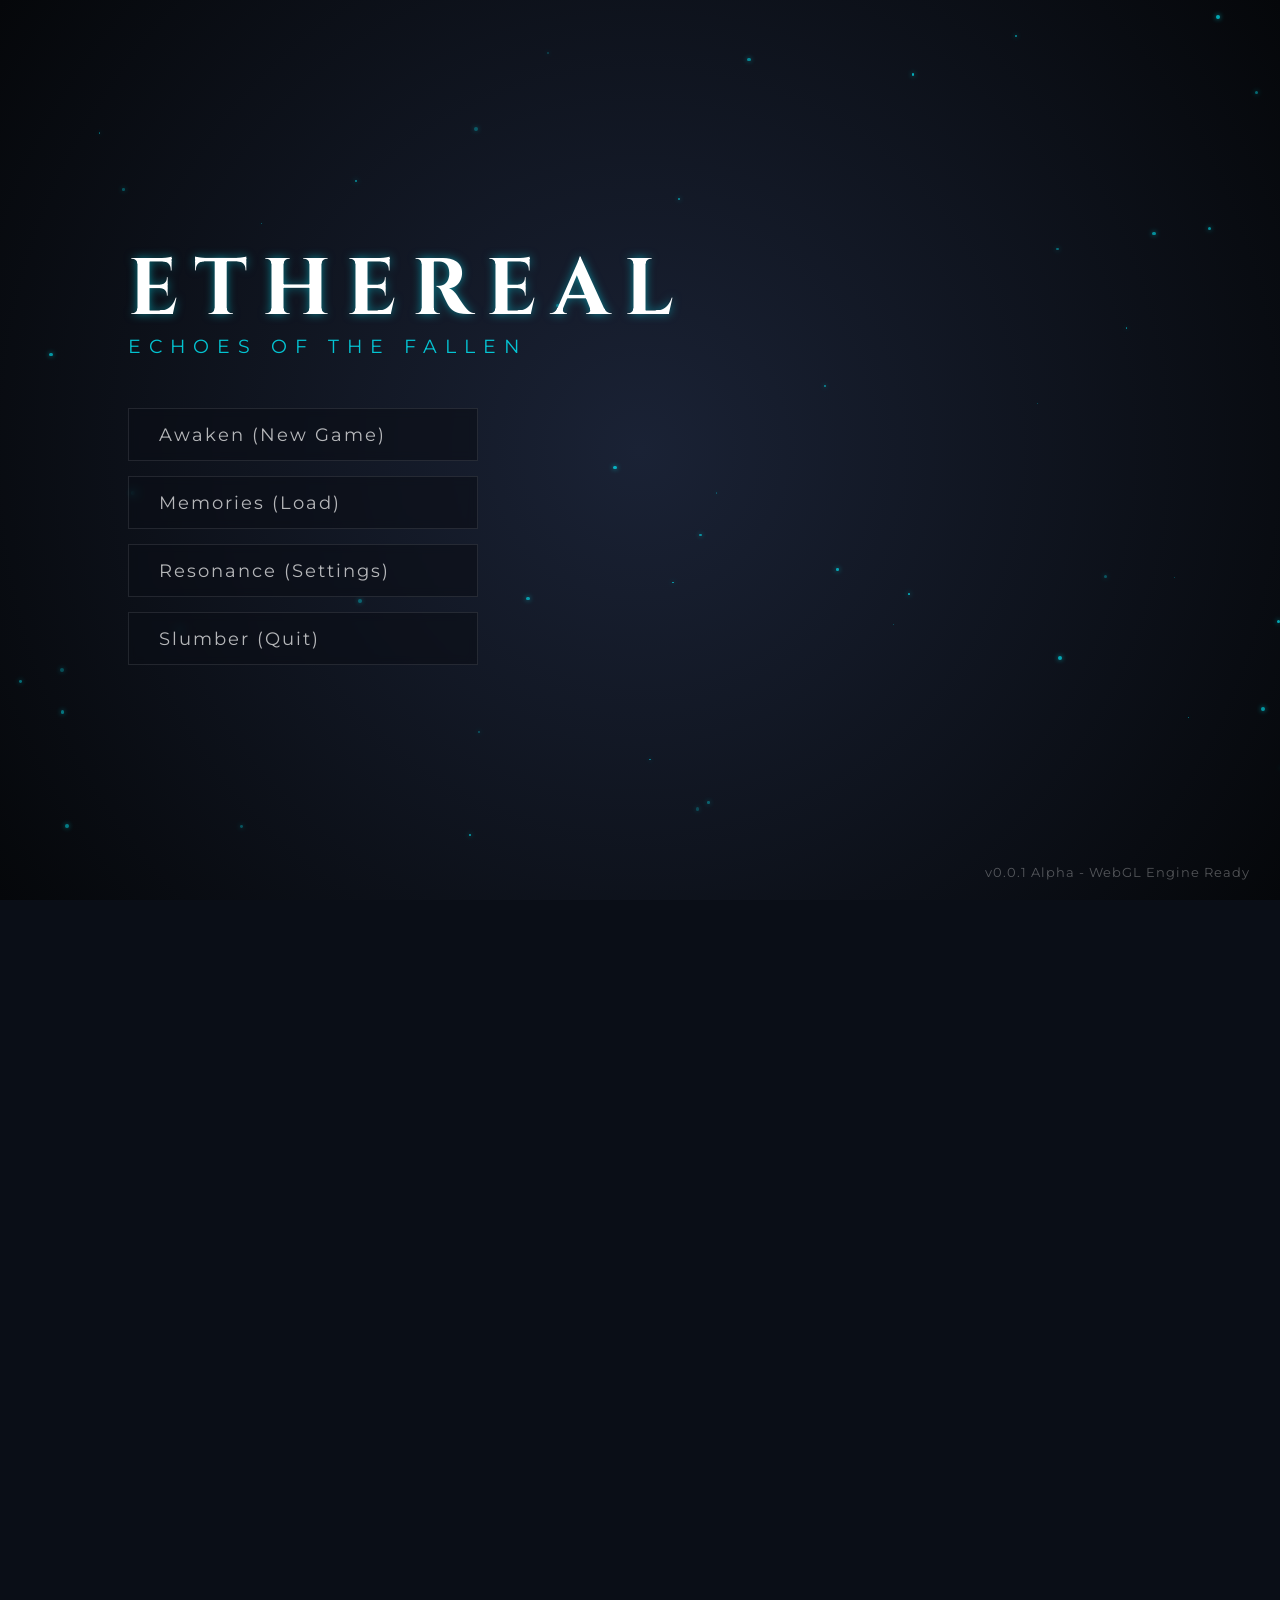
==== index.html @ 35570cd0 "Rename game.html to index.html" ====
<!DOCTYPE html>
<html lang="en">
<head>
    <meta charset="UTF-8">
    <meta name="viewport" content="width=device-width, initial-scale=1.0">
    <title>Project: Ethereal - Main Menu</title>
    <link rel="stylesheet" href="style.css">
    <link href="https://fonts.googleapis.com/css2?family=Cinzel:wght@400;700&family=Montserrat:wght@300;400&display=swap" rel="stylesheet">
</head>
<body>
    <div id="particle-container"></div>

    <div class="game-background"></div>

    <div class="menu-container">
        <div class="game-title">
            <h1 class="title-main">ETHEREAL</h1>
            <p class="title-sub">ECHOES OF THE FALLEN</p>
        </div>

        <nav class="menu-options">
            <button class="menu-btn" data-action="new-game">
                <span class="btn-text">Awaken (New Game)</span>
                <div class="btn-glare"></div>
            </button>
            <button class="menu-btn" data-action="load-game">
                <span class="btn-text">Memories (Load)</span>
                <div class="btn-glare"></div>
            </button>
            <button class="menu-btn" data-action="settings">
                <span class="btn-text">Resonance (Settings)</span>
                <div class="btn-glare"></div>
            </button>
            <button class="menu-btn" data-action="extra-modes" style="display: none;">
                <span class="btn-text">Realms (Extras)</span>
                <div class="btn-glare"></div>
            </button>
            <button class="menu-btn" data-action="quit">
                <span class="btn-text">Slumber (Quit)</span>
                <div class="btn-glare"></div>
            </button>
        </nav>
        
        <div class="version-info">v0.0.1 Alpha - WebGL Engine Ready</div>
    </div>
<div id="loading-screen" class="hidden">
        <div class="loading-content">
            <div class="loading-icon"></div>
            <div class="loading-text">Synchronizing World Data...</div>
            <div class="progress-bar-container">
                <div class="progress-bar" id="progress-bar"></div>
            </div>
            <div class="progress-percentage" id="progress-text">0%</div>
        </div>
    </div>
    <div id="game-world" class="hidden-world">
        <div class="layer sky"></div>
        <div class="layer mountains-back"></div>
        <div class="layer mountains-front"></div>
        <div class="ground" id="walkable-ground"></div>
        
        <div id="player">
            <div class="player-sprite" id="player-visual">
                <div class="player-core"></div>
                <div class="player-trail"></div>
            </div>
        </div>
        </div>
    </div>
    ```

---

### Bước 2: Thêm Nghệ thuật Môi trường vào `style.css`

Mở file `style.css`, cuộn xuống **DƯỚI CÙNG** và dán toàn bộ đoạn mã này. Chú ý cách tôi dùng `box-shadow` và màu sắc để tạo cảm giác mặt đất đang phát ra nguồn năng lượng bí ẩn.

```css
/* =========================================
   HỆ THỐNG THẾ GIỚI MỞ (GAME WORLD)
   ========================================= */

#game-world {
    position: absolute;
    top: 0;
    left: 0;
    width: 100vw;
    height: 100vh;
    overflow: hidden;
    background-color: var(--bg-dark);
    z-index: 50; /* Nằm dưới Loading Screen nhưng trên Menu */
    opacity: 0;
    pointer-events: none; /* Không cho tương tác khi chưa load xong */
    transition: opacity 2s ease-in-out; /* Hiệu ứng sáng dần lên (Fade in) siêu mượt */
}

/* Class kích hoạt thế giới sau khi load xong */
#game-world.active {
    opacity: 1;
    pointer-events: auto;
}

.layer {
    position: absolute;
    bottom: 0;
    left: 0;
    width: 100%;
    height: 100%;
}

/* 1. Bầu trời ma thuật (Gradient từ tối sang xanh sẫm) */
.sky {
    background: linear-gradient(to bottom, #05070a 0%, #111827 50%, #1e293b 100%);
    z-index: 1;
}

/* 2. Dãy núi xa (Dùng kỹ thuật Inline SVG để vẽ núi trực tiếp bằng code) */
.mountains-back {
    height: 60%;
    /* Mã hóa SVG thành background image */
    background: url('data:image/svg+xml;utf8,<svg viewBox="0 0 1000 300" xmlns="http://www.w3.org/2000/svg"><path d="M0,300 L0,150 L150,50 L300,200 L500,80 L700,220 L850,100 L1000,250 L1000,300 Z" fill="%230f172a"/></svg>') repeat-x bottom left;
    background-size: auto 100%;
    z-index: 2;
    opacity: 0.6; /* Mờ đi để tạo hiệu ứng không khí xa xăm */
}

/* 3. Dãy núi gần (Màu đậm hơn, sắc nét hơn) */
.mountains-front {
    height: 40%;
    background: url('data:image/svg+xml;utf8,<svg viewBox="0 0 1000 300" xmlns="http://www.w3.org/2000/svg"><path d="M0,300 L0,200 L100,120 L250,220 L400,150 L600,250 L800,130 L1000,200 L1000,300 Z" fill="%23090e17"/></svg>') repeat-x bottom left;
    background-size: auto 100%;
    z-index: 3;
}

/* 4. Mặt đất (Nơi nhân vật sẽ đứng và chiến đấu) */
.ground {
    position: absolute;
    bottom: 0;
    left: 0;
    width: 100%;
    height: 15vh; /* Chiếm 15% chiều cao màn hình từ dưới lên */
    background: linear-gradient(to bottom, #020406 0%, #000000 100%);
    
    /* Viền trên cùng phát sáng màu Cyan ma thuật */
    border-top: 2px solid var(--primary-color);
    box-shadow: 0 -15px 40px rgba(0, 240, 255, 0.15), 
                inset 0 10px 20px rgba(0, 240, 255, 0.05);
    z-index: 10;
}
    <script src="script.js"></script> </body>
</html>
    <script src="script.js"></script>
</body>
</html>
---- style.css ----
:root {
    --primary-color: #00f0ff; 
    --bg-dark: #0a0e17;
    --text-glow: 0 0 10px rgba(0, 240, 255, 0.5);
    --btn-bg: rgba(10, 14, 23, 0.6);
    --font-title: 'Cinzel', serif;
    --font-ui: 'Montserrat', sans-serif;
}

* {
    margin: 0;
    padding: 0;
    box-sizing: border-box;
    user-select: none; 
}

body, html {
    width: 100vw;
    height: 100vh;
    overflow: hidden;
    background-color: var(--bg-dark);
    font-family: var(--font-ui);
}

/* Background gradient u ám bí ẩn */
.game-background {
    position: absolute;
    top: 0;
    left: 0;
    width: 100%;
    height: 100%;
    background: radial-gradient(circle at center, #1a2235 0%, #05070a 100%);
    z-index: 1;
}

/* Hạt particles JS sẽ sinh ra ở đây */
#particle-container {
    position: absolute;
    width: 100%;
    height: 100%;
    z-index: 2;
    pointer-events: none;
}

.menu-container {
    position: relative;
    z-index: 10;
    display: flex;
    flex-direction: column;
    justify-content: center;
    height: 100%;
    padding-left: 10%; 
}

/* Xử lý Title */
.game-title {
    margin-bottom: 50px;
    animation: float 4s ease-in-out infinite;
}

.title-main {
    font-family: var(--font-title);
    font-size: 5rem;
    color: #ffffff;
    letter-spacing: 15px;
    text-shadow: var(--text-glow);
}

.title-sub {
    font-size: 1.2rem;
    color: var(--primary-color);
    letter-spacing: 8px;
    margin-top: -10px;
    opacity: 0.8;
}

/* Xử lý Navigation Buttons */
.menu-options {
    display: flex;
    flex-direction: column;
    gap: 15px;
    width: 350px;
}

.menu-btn {
    position: relative;
    background: var(--btn-bg);
    border: 1px solid rgba(255, 255, 255, 0.1);
    padding: 15px 30px;
    text-align: left;
    cursor: pointer;
    overflow: hidden;
    transition: all 0.3s ease;
    backdrop-filter: blur(5px);
}

.btn-text {
    position: relative;
    z-index: 2;
    color: rgba(255, 255, 255, 0.7);
    font-family: var(--font-ui);
    font-size: 1.1rem;
    font-weight: 400;
    letter-spacing: 2px;
    transition: color 0.3s ease, transform 0.3s ease;
    display: block;
}

.menu-btn:hover {
    border-color: var(--primary-color);
    box-shadow: inset 0 0 20px rgba(0, 240, 255, 0.2);
    transform: translateX(15px); 
}

.menu-btn:hover .btn-text {
    color: #ffffff;
    text-shadow: 0 0 8px var(--primary-color);
    transform: scale(1.05);
}

.menu-btn .btn-glare {
    position: absolute;
    top: 0;
    left: -100%;
    width: 50%;
    height: 100%;
    background: linear-gradient(90deg, transparent, rgba(0, 240, 255, 0.4), transparent);
    transform: skewX(-20deg);
    transition: 0s;
    z-index: 1;
}

.menu-btn:hover .btn-glare {
    left: 200%;
    transition: left 0.6s ease-in-out;
}

.version-info {
    position: absolute;
    bottom: 20px;
    right: 30px;
    color: rgba(255,255,255,0.3);
    font-size: 0.8rem;
    letter-spacing: 1px;
}

@keyframes float {
    0% { transform: translateY(0px); }
    50% { transform: translateY(-10px); }
    100% { transform: translateY(0px); }
}

/* =========================================
   HỆ THỐNG LOADING SCREEN
   ========================================= */

#loading-screen {
    position: fixed;
    top: 0;
    left: 0;
    width: 100vw;
    height: 100vh;
    background-color: var(--bg-dark); 
    z-index: 999; 
    display: flex;
    justify-content: center;
    align-items: center;
    opacity: 1;
    transition: opacity 0.8s ease-in-out;
}

#loading-screen.hidden {
    opacity: 0;
    pointer-events: none;
}

.loading-content {
    display: flex;
    flex-direction: column;
    align-items: center;
    width: 60%;
    max-width: 700px;
}

.loading-icon {
    width: 50px;
    height: 50px;
    border: 3px solid transparent;
    border-top-color: var(--primary-color);
    border-bottom-color: var(--primary-color);
    border-radius: 50%;
    animation: spin 1.2s cubic-bezier(0.5, 0.1, 0.4, 0.9) infinite;
    margin-bottom: 25px;
}

.loading-text {
    color: rgba(255, 255, 255, 0.8);
    font-family: var(--font-ui);
    letter-spacing: 3px;
    margin-bottom: 15px;
    text-shadow: 0 0 8px var(--primary-color);
    height: 24px; 
}

.progress-bar-container {
    width: 100%;
    height: 3px;
    background-color: rgba(255, 255, 255, 0.1);
    border-radius: 2px;
    overflow: hidden;
    position: relative;
    box-shadow: inset 0 0 5px rgba(0,0,0,0.5);
}

.progress-bar {
    width: 0%;
    height: 100%;
    background-color: var(--primary-color);
    box-shadow: 0 0 10px var(--primary-color), 0 0 20px var(--primary-color);
    transition: width 0.1s linear; 
}

.progress-percentage {
    margin-top: 15px;
    color: var(--primary-color);
    font-family: var(--font-title);
    font-size: 1.2rem;
    letter-spacing: 2px;
}

@keyframes spin {
    0% { transform: rotate(0deg); }
    100% { transform: rotate(360deg); }
}

/* =========================================
   HỆ THỐNG THẾ GIỚI MỞ (GAME WORLD)
   ========================================= */

#game-world {
    position: absolute;
    top: 0;
    left: 0;
    width: 100vw;
    height: 100vh;
    overflow: hidden;
    background-color: var(--bg-dark);
    z-index: 50; 
    opacity: 0;
    pointer-events: none; 
    transition: opacity 2s ease-in-out; 
}

#game-world.active {
    opacity: 1;
    pointer-events: auto;
}

.layer {
    position: absolute;
    bottom: 0;
    left: 0;
    width: 100%;
    height: 100%;
}

.sky {
    background: linear-gradient(to bottom, #05070a 0%, #111827 50%, #1e293b 100%);
    z-index: 1;
}

.mountains-back {
    height: 60%;
    background: url('data:image/svg+xml;utf8,<svg viewBox="0 0 1000 300" xmlns="http://www.w3.org/2000/svg"><path d="M0,300 L0,150 L150,50 L300,200 L500,80 L700,220 L850,100 L1000,250 L1000,300 Z" fill="%230f172a"/></svg>') repeat-x bottom left;
    background-size: auto 100%;
    z-index: 2;
    opacity: 0.6; 
}

.mountains-front {
    height: 40%;
    background: url('data:image/svg+xml;utf8,<svg viewBox="0 0 1000 300" xmlns="http://www.w3.org/2000/svg"><path d="M0,300 L0,200 L100,120 L250,220 L400,150 L600,250 L800,130 L1000,200 L1000,300 Z" fill="%23090e17"/></svg>') repeat-x bottom left;
    background-size: auto 100%;
    z-index: 3;
}

/* 4. Mặt đất (Nơi nhân vật sẽ đứng và chiến đấu) - CẬP NHẬT HIỆU ỨNG PARALLAX Ở ĐÂY */
.ground {
    position: absolute;
    bottom: 0;
    left: 0;
    width: 100%;
    height: 15vh;
    /* Thêm các vạch kẻ dọc mờ ảo (Lưới không gian) để thấy rõ tốc độ chạy */
    background: 
        repeating-linear-gradient(90deg, transparent, transparent 200px, rgba(0, 240, 255, 0.15) 200px, rgba(0, 240, 255, 0.15) 202px),
        linear-gradient(to bottom, #020406 0%, #000000 100%);
    
    border-top: 2px solid var(--primary-color);
    box-shadow: 0 -15px 40px rgba(0, 240, 255, 0.15), 
                inset 0 10px 20px rgba(0, 240, 255, 0.05);
    z-index: 10;
    will-change: background-position; /* Tối ưu hóa GPU cho việc cuộn */
}

/* =========================================
   HỆ THỐNG NHÂN VẬT & ANIMATION
   ========================================= */

#player {
    position: absolute;
    bottom: 15vh; 
    left: 10vw; 
    width: 40px;  
    height: 80px; 
    z-index: 20;
    will-change: transform; 
}

.player-sprite {
    width: 100%;
    height: 100%;
    position: relative;
    transition: transform 0.1s ease-out; 
}

.player-core {
    width: 100%;
    height: 100%;
    background: linear-gradient(180deg, #ffffff 0%, var(--primary-color) 100%);
    border-radius: 20px 20px 5px 5px; 
    box-shadow: 0 0 20px var(--primary-color), 
                inset 0 0 10px rgba(255,255,255,0.8);
    position: relative;
    z-index: 2;
}

.player-trail {
    position: absolute;
    bottom: -5px;
    left: 10%;
    width: 80%;
    height: 10px;
    background: var(--primary-color);
    border-radius: 50%;
    filter: blur(8px);
    opacity: 0.8;
}

/* --- HỆ THỐNG ANIMATION CƠ BẢN --- */

@keyframes breathe {
    0%, 100% { transform: scaleY(1); }
    50% { transform: scaleY(0.95) translateY(2px); }
}
.idle .player-core {
    animation: breathe 2s infinite ease-in-out;
}

.running .player-core {
    transform: skewX(-10deg) scaleY(0.95);
    box-shadow: 0 0 30px var(--primary-color);
}

.jumping .player-core {
    transform: scaleY(1.1) scaleX(0.9);
}
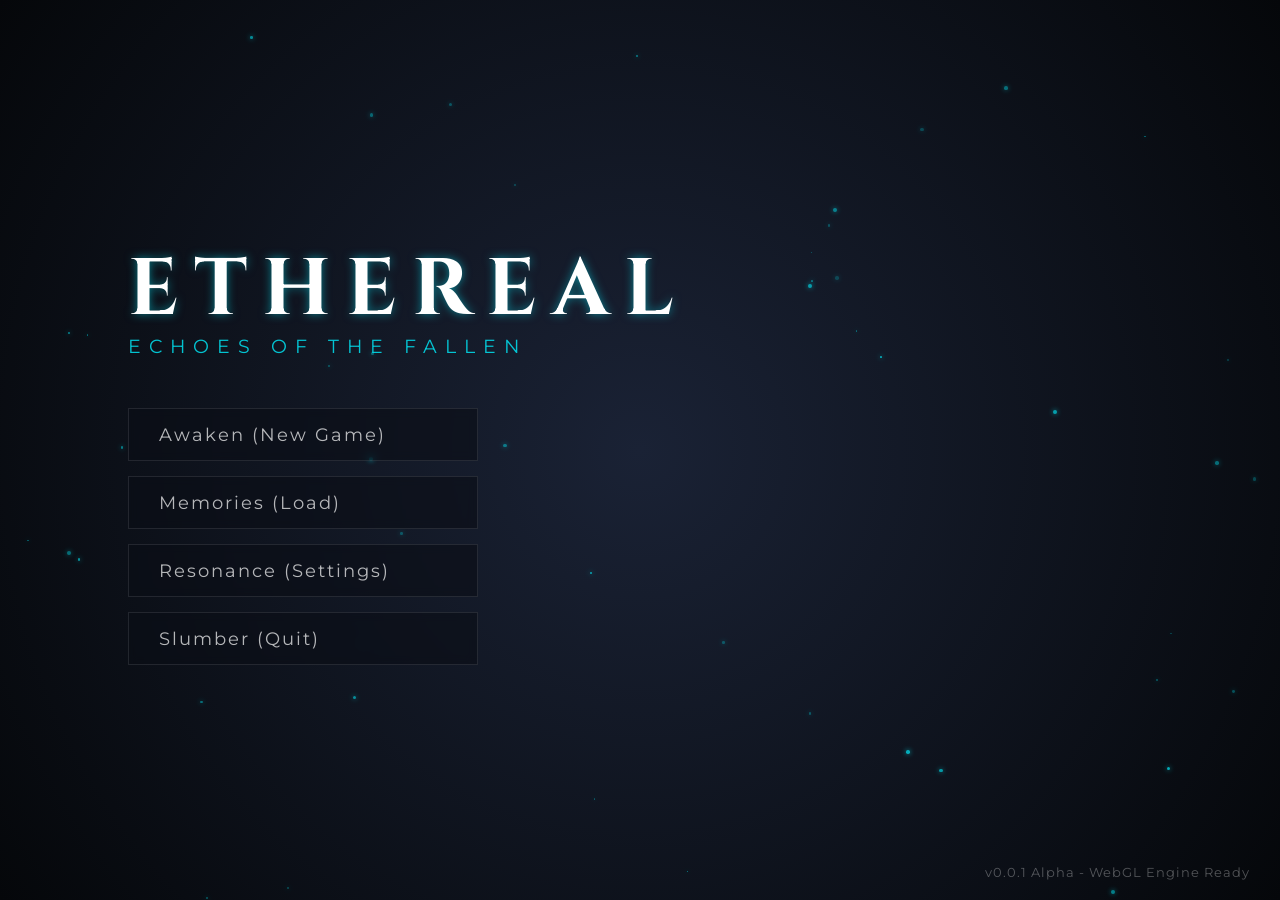
==== commit e3895eb6: "Update index.html" ====
--- a/index.html
+++ b/index.html
@@ -43,7 +43,8 @@
         
         <div class="version-info">v0.0.1 Alpha - WebGL Engine Ready</div>
     </div>
-<div id="loading-screen" class="hidden">
+
+    <div id="loading-screen" class="hidden">
         <div class="loading-content">
             <div class="loading-icon"></div>
             <div class="loading-text">Synchronizing World Data...</div>
@@ -53,6 +54,7 @@
             <div class="progress-percentage" id="progress-text">0%</div>
         </div>
     </div>
+
     <div id="game-world" class="hidden-world">
         <div class="layer sky"></div>
         <div class="layer mountains-back"></div>
@@ -63,92 +65,18 @@
             <div class="player-sprite" id="player-visual">
                 <div class="player-core"></div>
                 <div class="player-trail"></div>
+                
+                <div class="sword-slash" id="sword-slash"></div>
             </div>
         </div>
+
+        <div class="enemy" id="enemy-1">
+            <div class="enemy-core"></div>
+            <div class="enemy-hp-bar"><div class="enemy-hp-fill" id="enemy-hp-fill"></div></div>
         </div>
+
     </div>
-    ```
 
----
-
-### Bước 2: Thêm Nghệ thuật Môi trường vào `style.css`
-
-Mở file `style.css`, cuộn xuống **DƯỚI CÙNG** và dán toàn bộ đoạn mã này. Chú ý cách tôi dùng `box-shadow` và màu sắc để tạo cảm giác mặt đất đang phát ra nguồn năng lượng bí ẩn.
-
-```css
-/* =========================================
-   HỆ THỐNG THẾ GIỚI MỞ (GAME WORLD)
-   ========================================= */
-
-#game-world {
-    position: absolute;
-    top: 0;
-    left: 0;
-    width: 100vw;
-    height: 100vh;
-    overflow: hidden;
-    background-color: var(--bg-dark);
-    z-index: 50; /* Nằm dưới Loading Screen nhưng trên Menu */
-    opacity: 0;
-    pointer-events: none; /* Không cho tương tác khi chưa load xong */
-    transition: opacity 2s ease-in-out; /* Hiệu ứng sáng dần lên (Fade in) siêu mượt */
-}
-
-/* Class kích hoạt thế giới sau khi load xong */
-#game-world.active {
-    opacity: 1;
-    pointer-events: auto;
-}
-
-.layer {
-    position: absolute;
-    bottom: 0;
-    left: 0;
-    width: 100%;
-    height: 100%;
-}
-
-/* 1. Bầu trời ma thuật (Gradient từ tối sang xanh sẫm) */
-.sky {
-    background: linear-gradient(to bottom, #05070a 0%, #111827 50%, #1e293b 100%);
-    z-index: 1;
-}
-
-/* 2. Dãy núi xa (Dùng kỹ thuật Inline SVG để vẽ núi trực tiếp bằng code) */
-.mountains-back {
-    height: 60%;
-    /* Mã hóa SVG thành background image */
-    background: url('data:image/svg+xml;utf8,<svg viewBox="0 0 1000 300" xmlns="http://www.w3.org/2000/svg"><path d="M0,300 L0,150 L150,50 L300,200 L500,80 L700,220 L850,100 L1000,250 L1000,300 Z" fill="%230f172a"/></svg>') repeat-x bottom left;
-    background-size: auto 100%;
-    z-index: 2;
-    opacity: 0.6; /* Mờ đi để tạo hiệu ứng không khí xa xăm */
-}
-
-/* 3. Dãy núi gần (Màu đậm hơn, sắc nét hơn) */
-.mountains-front {
-    height: 40%;
-    background: url('data:image/svg+xml;utf8,<svg viewBox="0 0 1000 300" xmlns="http://www.w3.org/2000/svg"><path d="M0,300 L0,200 L100,120 L250,220 L400,150 L600,250 L800,130 L1000,200 L1000,300 Z" fill="%23090e17"/></svg>') repeat-x bottom left;
-    background-size: auto 100%;
-    z-index: 3;
-}
-
-/* 4. Mặt đất (Nơi nhân vật sẽ đứng và chiến đấu) */
-.ground {
-    position: absolute;
-    bottom: 0;
-    left: 0;
-    width: 100%;
-    height: 15vh; /* Chiếm 15% chiều cao màn hình từ dưới lên */
-    background: linear-gradient(to bottom, #020406 0%, #000000 100%);
-    
-    /* Viền trên cùng phát sáng màu Cyan ma thuật */
-    border-top: 2px solid var(--primary-color);
-    box-shadow: 0 -15px 40px rgba(0, 240, 255, 0.15), 
-                inset 0 10px 20px rgba(0, 240, 255, 0.05);
-    z-index: 10;
-}
-    <script src="script.js"></script> </body>
-</html>
     <script src="script.js"></script>
 </body>
 </html>
